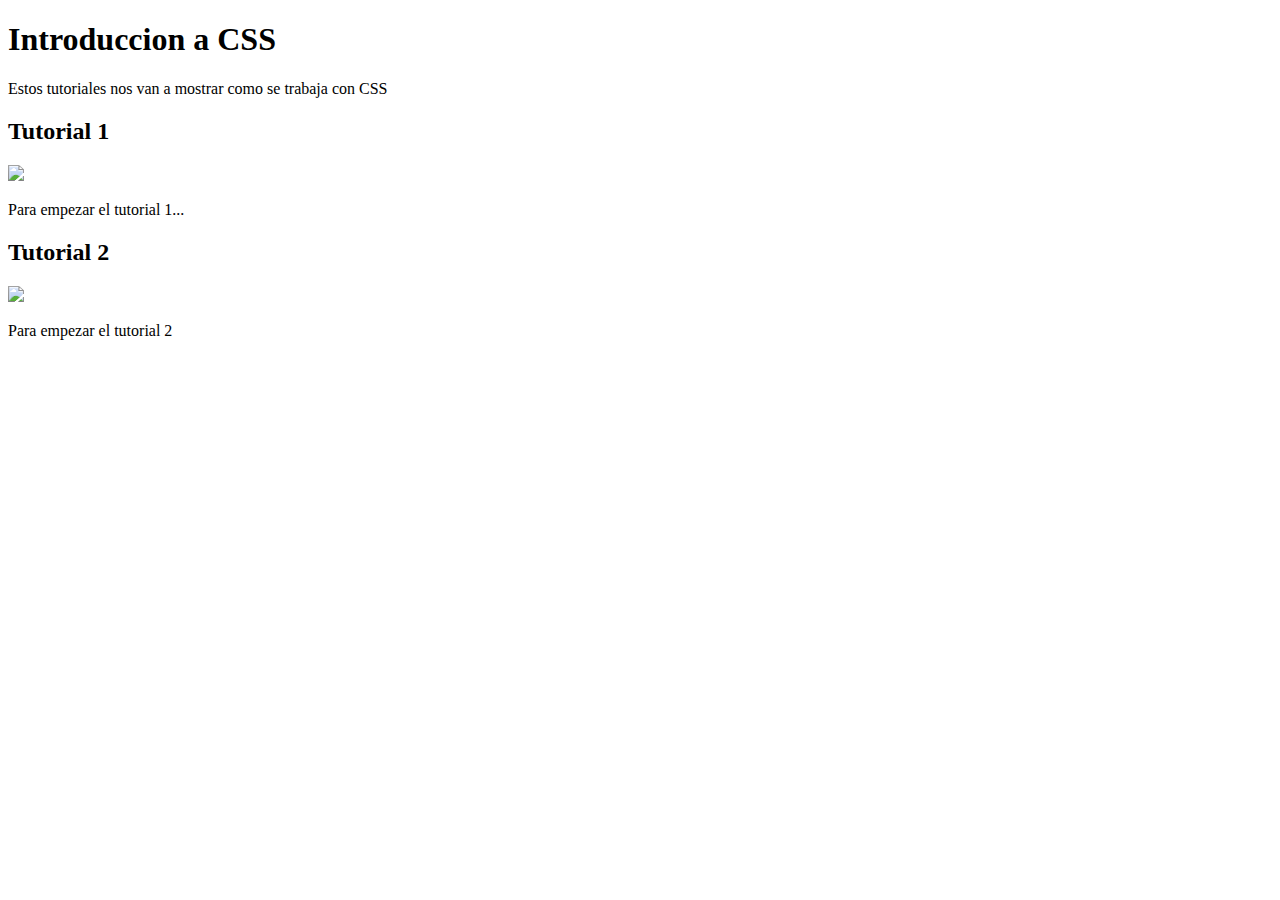
==== clase-css/index.html @ ad37f6fd "First commit" ====
<!DOCTYPE html>
<html lang="en">
<head>
    <meta charset="UTF-8">
    <meta http-equiv="X-UA-Compatible" content="IE=edge">
    <meta name="viewport" content="width=device-width, initial-scale=1.0">
    <title>Document</title>
</head>
<body>
    <h1>Introduccion a CSS</h1>
    <p>Estos tutoriales nos van a mostrar como se trabaja con CSS</p>
    <div class="tutorial" id="tutorial-1">
        <h2>Tutorial 1</h2>
        <img src="https://via.placeholder.com/150">
        <p>Para empezar el tutorial 1...</p>
    </div>
    <div class="tutorial" id="tutorial-2">
        <h2>Tutorial 2</h2>
        <img src="https://via.placeholder.com/100">
        <p>Para empezar el tutorial 2</p>
    </div>
</body>
</html>
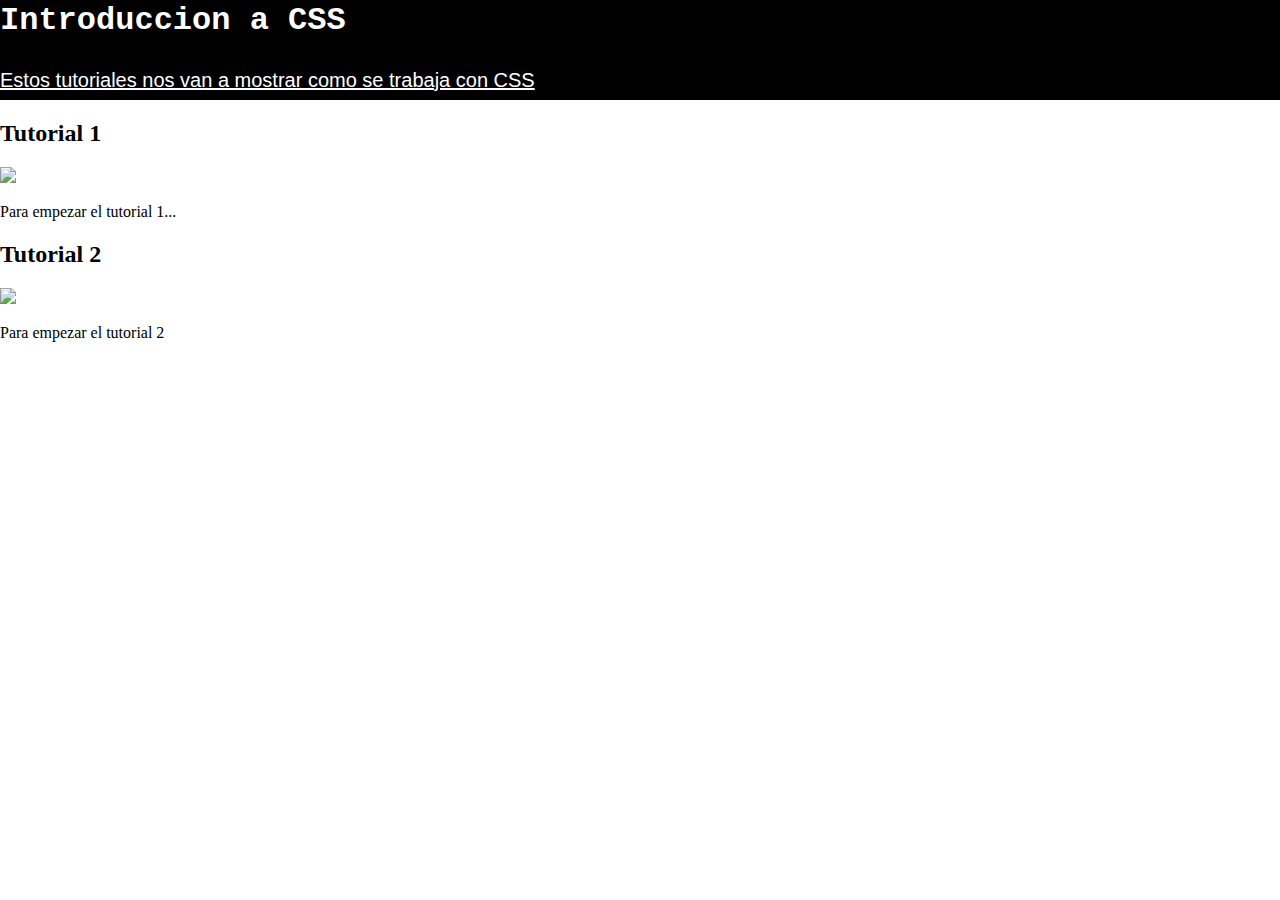
==== commit 4aabafab: "encabezado simple agregado" ====
--- a/clase-css/index.html
+++ b/clase-css/index.html
@@ -4,11 +4,14 @@
     <meta charset="UTF-8">
     <meta http-equiv="X-UA-Compatible" content="IE=edge">
     <meta name="viewport" content="width=device-width, initial-scale=1.0">
-    <title>Document</title>
+    <link rel="stylesheet" href="style.css">
+    <title>La pagina de Fede</title>
 </head>
 <body>
-    <h1>Introduccion a CSS</h1>
-    <p>Estos tutoriales nos van a mostrar como se trabaja con CSS</p>
+    <header id="encabezado">
+    <h1 style= "margin:0;"><a id="logo" href="">Introduccion a CSS</a></h1>  
+    <p id="text-below-logo">Estos tutoriales nos van a mostrar como se trabaja con CSS</p>
+</header>
     <div class="tutorial" id="tutorial-1">
         <h2>Tutorial 1</h2>
         <img src="https://via.placeholder.com/150">
--- a/clase-css/style.css
+++ b/clase-css/style.css
@@ -0,0 +1,27 @@
+body{
+    margin:0;
+}
+
+#encabezado{
+    margin: 0;
+    width: 100%;
+    height: 100px;
+    background-color: black;
+
+}
+#logo{
+    margin: 0;
+    color:white;
+    padding: 0;
+    font-family: 'Courier New', Courier, monospace;
+    text-decoration: none;
+}
+
+#text-below-logo{
+    color:white;
+    margin-top: 30px;
+    font-size: 20px;
+    text-decoration:underline;
+    font-family: 'Segoe UI', Tahoma, Geneva, Verdana, sans-serif;
+}
+
